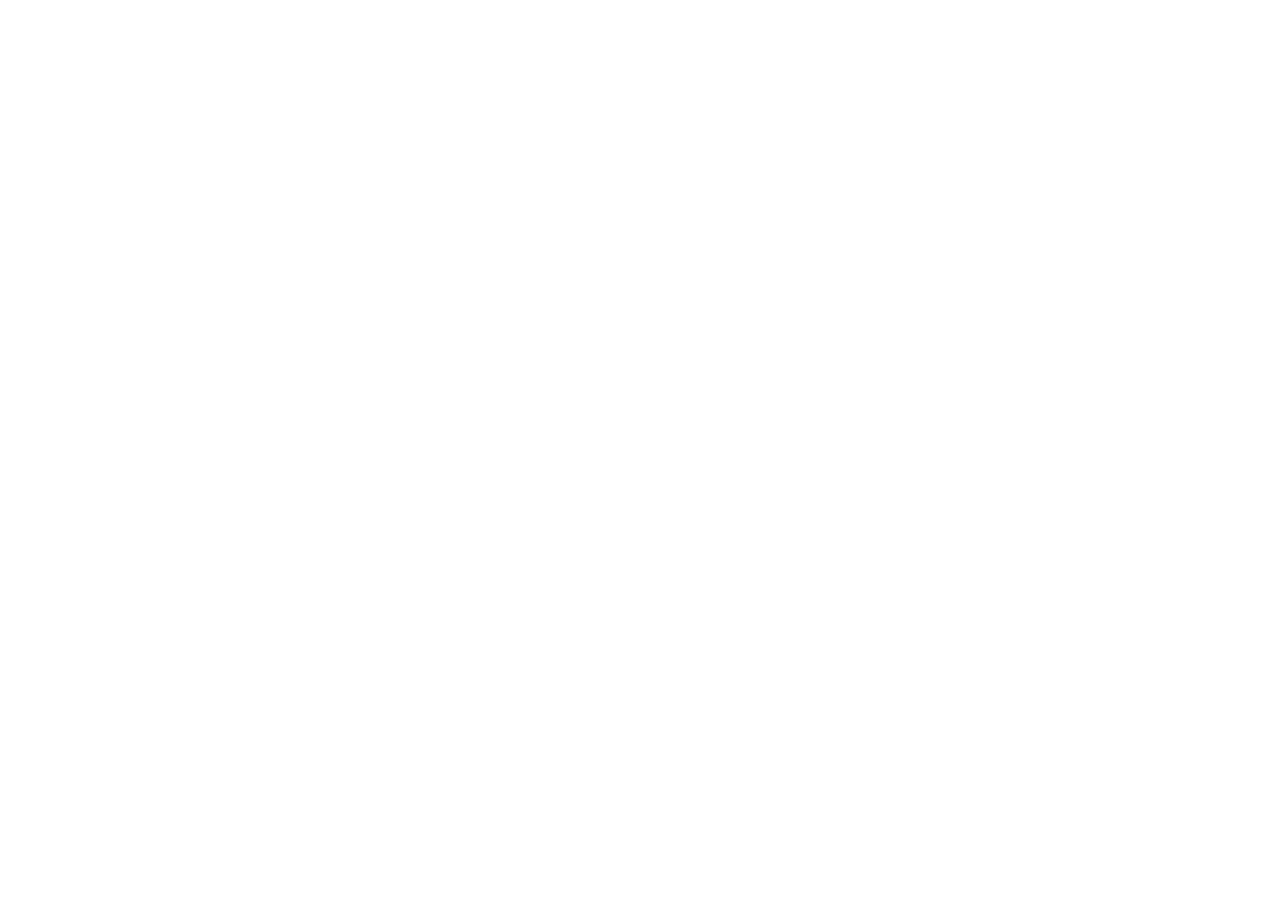
==== about.html @ 50255ad1 "AboutPage" ====
<!DOCTYPE html>
<html lang="en">
<head>
    <meta charset="UTF-8">
    <meta name="viewport" content="width=device-width, initial-scale=1.0">
    <meta http-equiv="X-UA-Compatible" content="ie=edge">
    <title>Document</title>
</head>
<body>
    <header>
        <nav>

        </nav>
    </header>

    <main>
        <section class="block1">

        </section>

        <section class="block2">

        </section>

        <section class="block3">

        </section>
    </main>
</body>
</html>
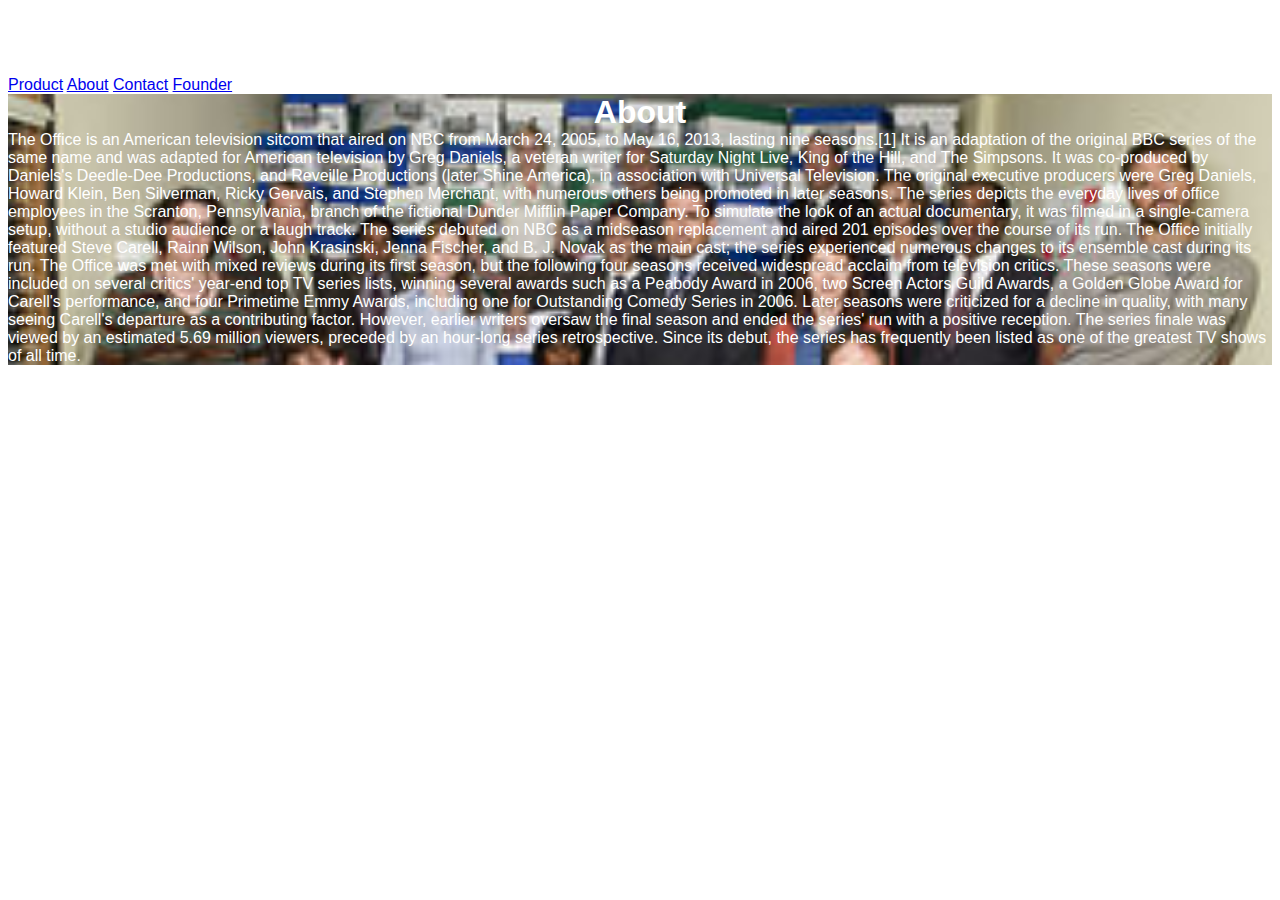
==== commit 4baa4231: "now we have an about page" ====
--- a/about.html
+++ b/about.html
@@ -4,25 +4,53 @@
     <meta charset="UTF-8">
     <meta name="viewport" content="width=device-width, initial-scale=1.0">
     <meta http-equiv="X-UA-Compatible" content="ie=edge">
+    <link href="https://stackpath.bootstrapcdn.com/bootstrap/4.1.1/css/bootstrap.min.css" rel="stylesheet" integrity="sha384-WskhaSGFgHYWDcbwN70/dfYBj47jz9qbsMId/iRN3ewGhXQFZCSftd1LZCfmhktB"
+        crossorigin="anonymous">
+    <link rel="stylesheet" href="styles.css">
     <title>Document</title>
 </head>
 <body>
     <header>
-        <nav>
-
+        <nav class="row">
+            <h2 class="col-lg-4 col-md-4 col-sm-12 col-12 text-center">
+                Unlucky Professional
+            </h2>
+            <a id="navItem" class="col-lg-2 col-md-2 col-sm-3 col-12 text-center" href="#">Product</a>
+            <a id="navItem" class="col-lg-2 col-md-2 col-sm-3 col-12 text-center" href="about.html">About</a>
+            <a id="navItem" class="col-lg-2 col-md-2 col-sm-3 col-12 text-center" href="#">Contact</a>
+            <a id="navItem" class="col-lg-2 col-md-2 col-sm-3 col-12 text-center" href="#">Founder</a>
         </nav>
     </header>
 
-    <main>
-        <section class="block1">
+<main class="bodyBackground">
+        <section class="header">
+            <h1>About</h1>
+        </section>
+        <section class="aboutOffice">
+            The Office is an American television sitcom that aired on NBC from March 24, 2005, to May 16, 2013, lasting nine seasons.[1]
+            It is an adaptation of the original BBC series of the same name and was adapted for American television by Greg Daniels,
+            a veteran writer for Saturday Night Live, King of the Hill, and The Simpsons. It was co-produced by Daniels's Deedle-Dee
+            Productions, and Reveille Productions (later Shine America), in association with Universal Television. The original executive
+            producers were Greg Daniels, Howard Klein, Ben Silverman, Ricky Gervais, and Stephen Merchant, with numerous others being
+            promoted in later seasons. The series depicts the everyday lives of office employees in the Scranton, Pennsylvania, branch
+            of the fictional Dunder Mifflin Paper Company. To simulate the look of an actual documentary, it was filmed in a single-camera
+            setup, without a studio audience or a laugh track. The series debuted on NBC as a midseason replacement and aired 201 episodes
+            over the course of its run. The Office initially featured Steve Carell, Rainn Wilson, John Krasinski, Jenna Fischer, and
+            B. J. Novak as the main cast; the series experienced numerous changes to its ensemble cast during its run. The Office was
+            met with mixed reviews during its first season, but the following four seasons received widespread acclaim from television
+            critics. These seasons were included on several critics' year-end top TV series lists, winning several awards such as a Peabody
+            Award in 2006, two Screen Actors Guild Awards, a Golden Globe Award for Carell's performance, and four Primetime Emmy Awards,
+            including one for Outstanding Comedy Series in 2006. Later seasons were criticized for a decline in quality, with many seeing
+            Carell's departure as a contributing factor. However, earlier writers oversaw the final season and ended the series' run
+            with a positive reception. The series finale was viewed by an estimated 5.69 million viewers, preceded by an hour-long series
+            retrospective. Since its debut, the series has frequently been listed as one of the greatest TV shows of all time.
+        </section>
+        </main>
+        <section class="secondBlock">
 
-        </section>
 
-        <section class="block2">
 
-        </section>
-
-        <section class="block3">
+        <section class="thirdBlock">
 
         </section>
     </main>
--- a/styles.css
+++ b/styles.css
@@ -0,0 +1,83 @@
+body {
+    font-family: 'Franklin Gothic Medium', 'Arial Narrow', Arial, sans-serif;
+    font-weight: 300;
+    text-rendering: optimizeLegibility;
+}
+
+.block1{
+    background-color: grey;    
+}
+
+.block2{
+    background-color: cornflowerblue;
+}
+
+.block3{
+    background-color: teal;
+}
+/* Index style */
+
+h2{
+    color: white;
+    padding-top: 0.5rem;
+}
+
+#navItem{
+    padding-top: 1rem;
+}
+
+#navrow{
+    margin:0;
+    width: 100%;
+    height: 60px;
+    background-color: rgb(0,0,0,0.8)
+}
+
+
+/* contact styles */
+.contactHeader {
+    margin-top: 35%;
+
+    
+}
+form {
+    color: black;
+    text-align: center;
+    width: 65%;
+    margin: auto;
+    vertical-align: center;
+    position: center;
+}
+h1 {
+    margin: auto;
+    text-align: center;
+}
+
+
+/* about styles */ 
+.bodyBackground {
+    background-image: url("Images/office.jpg");
+    background-attachment: fixed;
+    background-position: center;
+    background-repeat: no-repeat;
+    background-size: cover;
+}
+.header {
+    text-align: center;
+    color:white;
+}
+.aboutOffice {
+    color:white;
+}
+
+
+
+/* product page */
+
+
+
+
+
+/* founder page */ 
+
+
